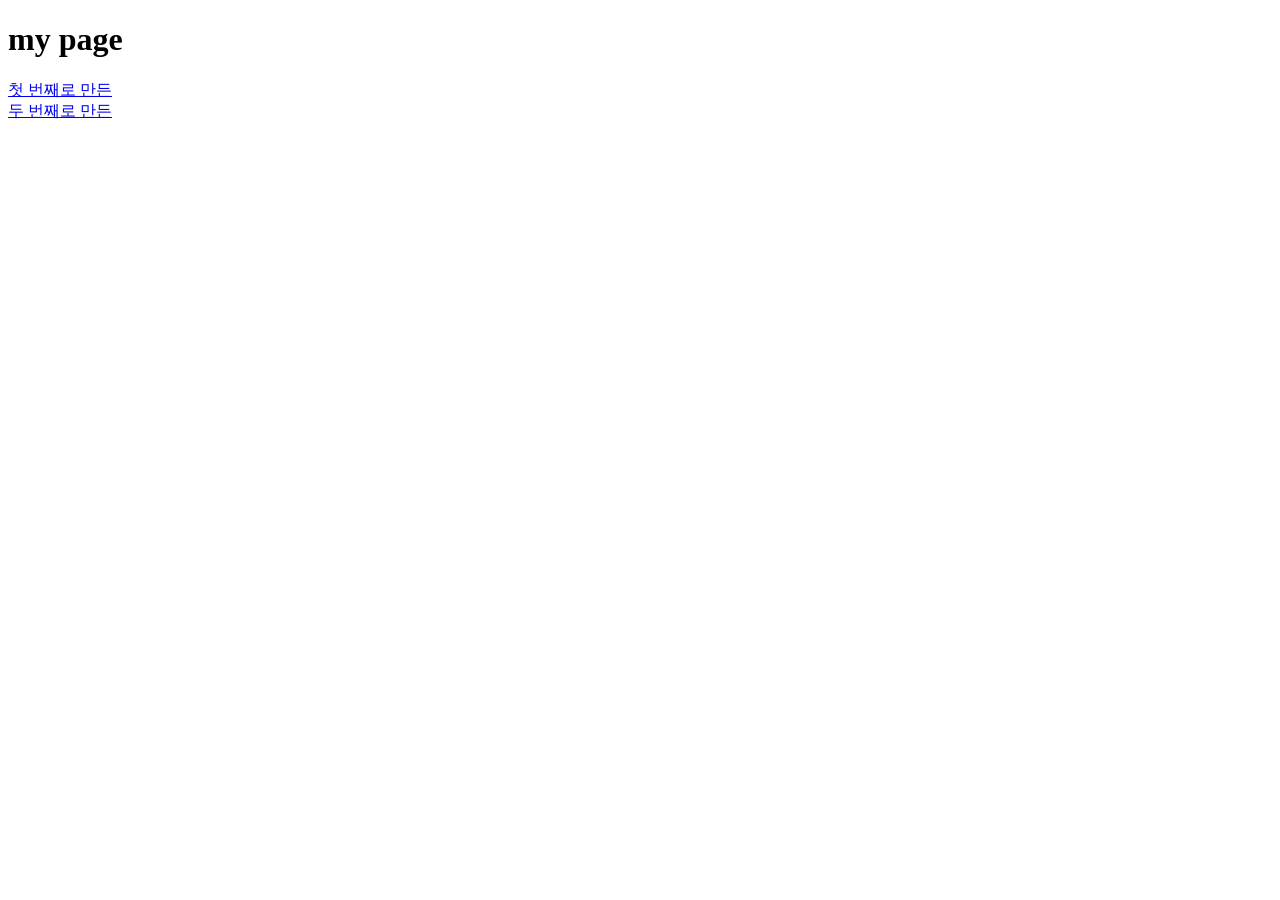
==== 01_basicServlet_lecture/web/index.html @ fae20831 "servlet start" ====
<!DOCTYPE html>
<html>
<head>
<meta charset="UTF-8">
<title>Insert title here</title>
</head>
<body>
<h1>my page</h1>
<a href="first.do">첫 번째로 만든</a>
<br>
<a href="mypage.do">두 번째로 만든</a>

</body>
</html>
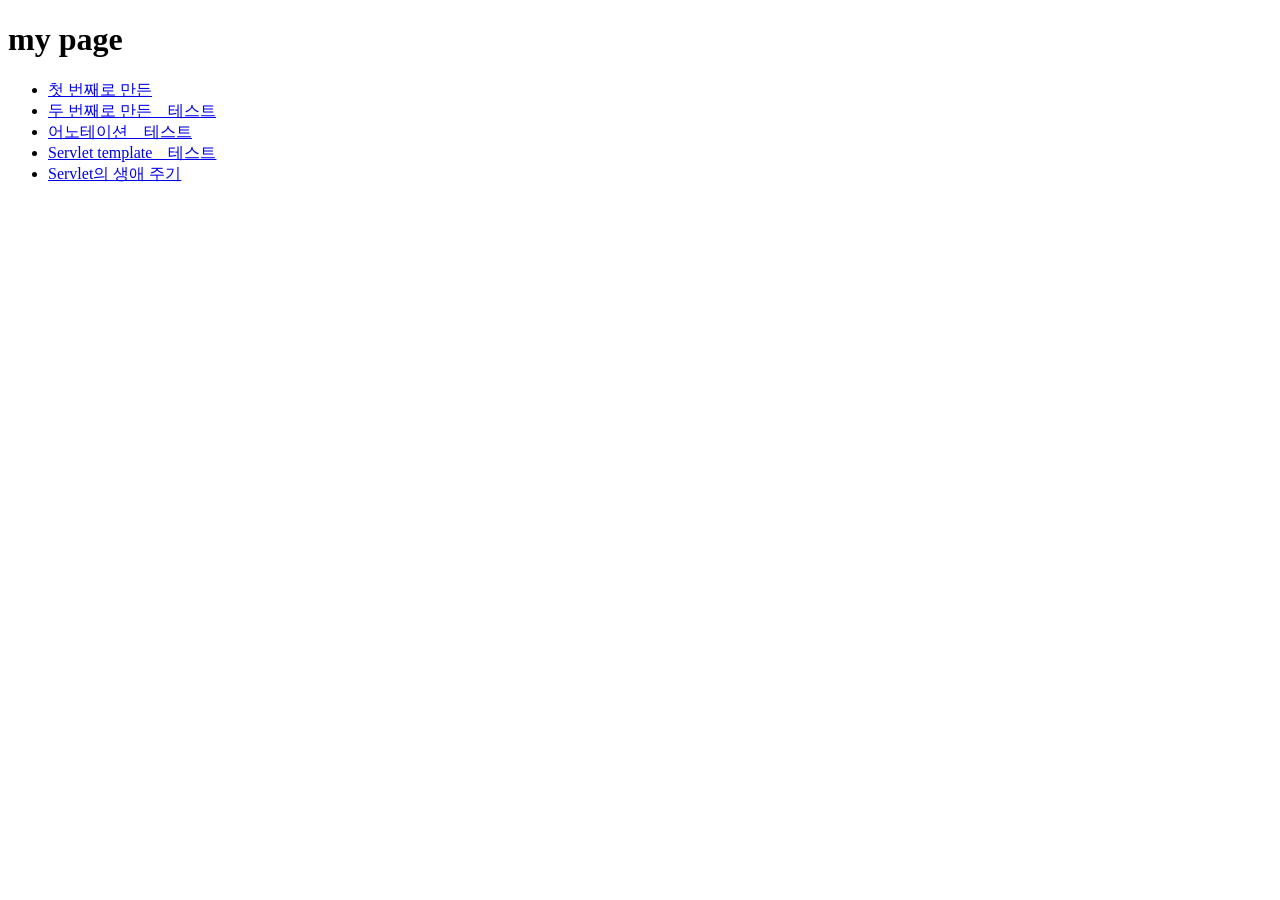
==== commit 15789b6d: "servlet" ====
--- a/01_basicServlet_lecture/web/index.html
+++ b/01_basicServlet_lecture/web/index.html
@@ -1,14 +1,37 @@
 <!DOCTYPE html>
-<html>
-<head>
-<meta charset="UTF-8">
-<title>Insert title here</title>
-</head>
-<body>
-<h1>my page</h1>
-<a href="first.do">첫 번째로 만든</a>
-<br>
-<a href="mypage.do">두 번째로 만든</a>
-
-</body>
-</html>+	<html>
+		<head>
+		<meta charset="UTF-8">
+		<title>Insert title here</title>
+		</head>
+		
+		
+		<body>
+			<h1>my page</h1>
+			<ul>
+				<li>
+					<a href="first.do">첫 번째로 만든</a>
+				</li>
+				<li>
+					<a href="mypage.do">두 번째로 만든 _ 테스트</a>
+				</li>
+			<!-- 
+				서블릿을 만들어서 서버에 기능을 추가하는 방법은
+				1. web.xml 에서 직접 등록해주는 방법
+				2. @annotaion을 이용하는 방법 > 어노테이션도 지원함
+				@WebServlet( 매핑 주소 )이라는어노테이션 지원 _ 서블릿 클래스 선언부 상단 
+			 -->
+			 	<li>
+			 		<a href="new.do">어노테이션 _ 테스트</a>
+			 	</li>
+			 	
+			 	<li>
+			 		<a href="newservlet.do">Servlet template _ 테스트</a>
+			 	</li>
+			 	
+			 	<li>
+			 		<a href="lifeCycle.do">Servlet의 생애 주기</a>
+			 	</li>
+			 </ul>
+		</body>
+	</html>
